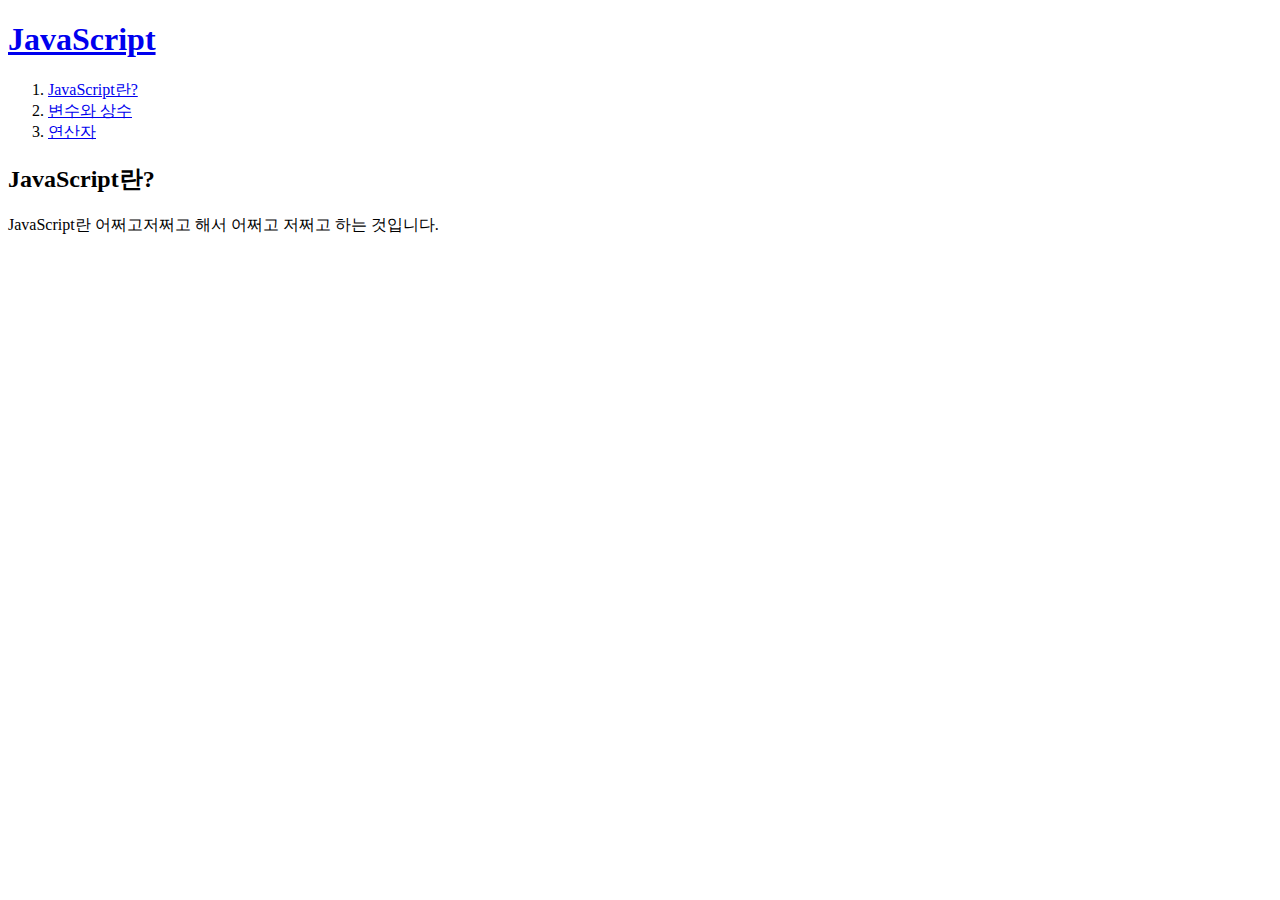
==== coding-practice/myweb/page_java.html @ fdb32a87 "Add files via upload" ====
<!DOCTYPE html>
<html>
<head>
  <meta charset="utf-8">
  <link rel="stylesheet" type="text/css" href="https://localhost/myweb/style.css">
</head>
<body>
  <header>
    <h1><a href="https://localhost/myweb/index.html">JavaScript</a></h1>
  </header>
  <nav>
    <ol>
      <li><a href="https://localhost/myweb/page_java.html">JavaScript란?</a></li>
      <li><a href="https://localhost/myweb/page_vc.html">변수와 상수</a></li>
      <li><a href="https://localhost/myweb/page_op.html">연산자</a></li>
    </ol>
  </nav>
  <article>
    <h2>JavaScript란?</h2>
    JavaScript란 어쩌고저쩌고 해서 어쩌고 저쩌고 하는 것입니다.
  </article>
</body>
</html>
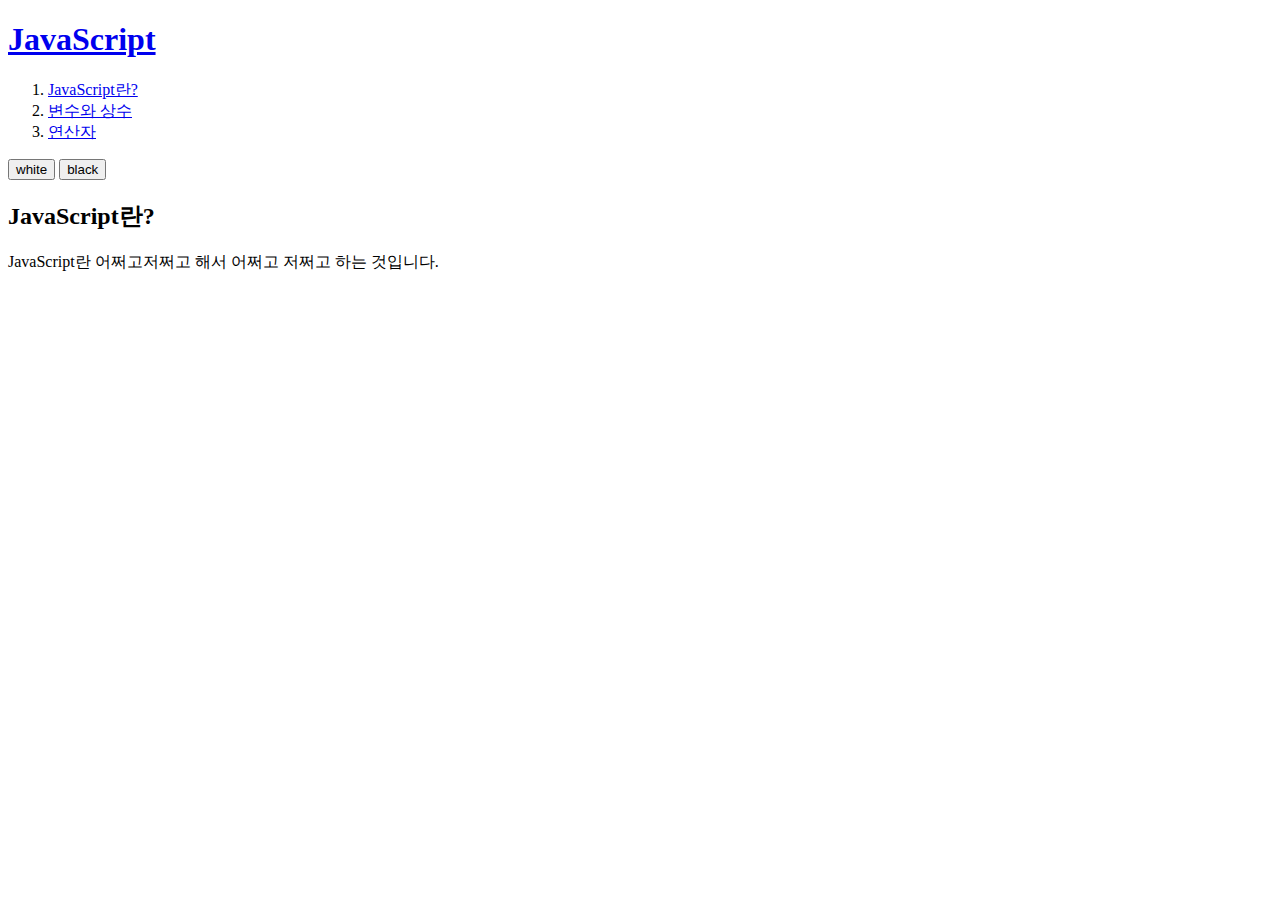
==== commit ad4e8e11: "v2" ====
--- a/coding-practice/myweb/page_java.html
+++ b/coding-practice/myweb/page_java.html
@@ -4,7 +4,7 @@
   <meta charset="utf-8">
   <link rel="stylesheet" type="text/css" href="https://localhost/myweb/style.css">
 </head>
-<body>
+<body id='target'>
   <header>
     <h1><a href="https://localhost/myweb/index.html">JavaScript</a></h1>
   </header>
@@ -15,6 +15,10 @@
       <li><a href="https://localhost/myweb/page_op.html">연산자</a></li>
     </ol>
   </nav>
+  <div id="control">
+    <input type="button" value="white" onclick="document.getElementById('target').className='white'"/>
+    <input type="button" value="black" onclick="document.getElementById('target').className='black'"/>
+  </div>
   <article>
     <h2>JavaScript란?</h2>
     JavaScript란 어쩌고저쩌고 해서 어쩌고 저쩌고 하는 것입니다.
